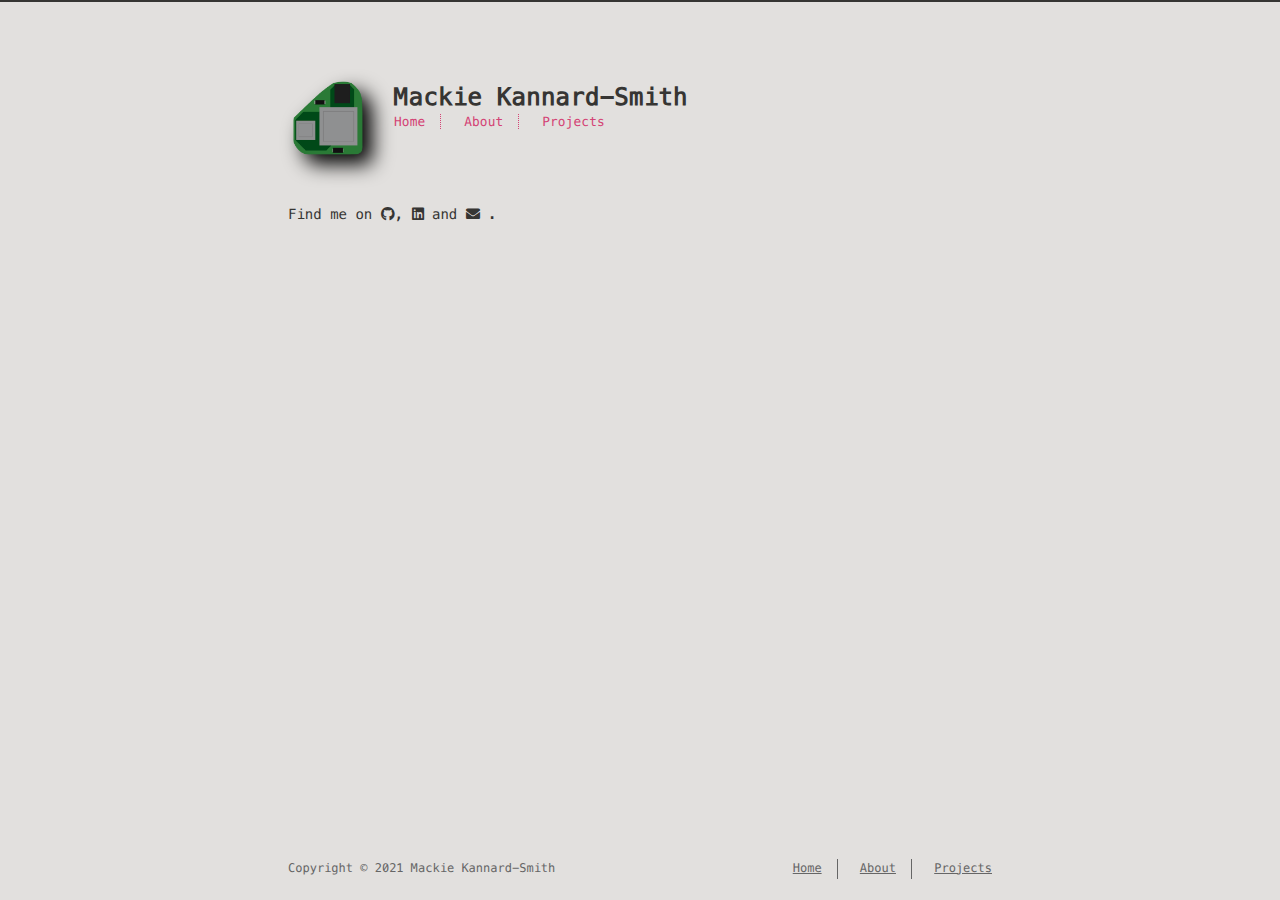
==== index.html @ f0db7b60 "Site updated: 2021-08-09 23:15:22" ====
<!DOCTYPE html>
<html lang=en>
<head>
    <!-- so meta -->
    <meta charset="utf-8">
    <meta http-equiv="X-UA-Compatible" content="IE=edge">
    <meta name="HandheldFriendly" content="True">
    <meta name="viewport" content="width=device-width, initial-scale=1, maximum-scale=5" />
    <meta property="og:type" content="website">
<meta property="og:title" content="Mackie Kannard-Smith">
<meta property="og:url" content="https://mackieks.com/">
<meta property="og:site_name" content="Mackie Kannard-Smith">
<meta property="og:locale" content="en_US">
<meta property="article:author" content="Mackie Kannard-Smith">
<meta name="twitter:card" content="summary">
    
    
      
        
          <link rel="shortcut icon" href="/images/favicon.ico">
        
      
      
        
          <link rel="icon" type="image/png" href="/images/favicon-192x192.png" sizes="192x192">
        
      
      
        
          <link rel="apple-touch-icon" sizes="180x180" href="/images/favicon-192x192.png">
        
      
    
    <!-- title -->
    <title>Mackie Kannard-Smith</title>
    <!-- styles -->
    
<link rel="stylesheet" href="/css/style.css">

    <!-- persian styles -->
    
    <!-- rss -->
    
    
	<!-- mathjax -->
	
<meta name="generator" content="Hexo 5.4.0"></head>

<body class="max-width mx-auto px3 ltr">
    
    <div class="content index py4">
        
          <header id="header">
  <a href="/">
  
    
      <div id="logo" style="background-image: url(/images/logo.png);"></div>
    
  
    <div id="title">
      <h1>Mackie Kannard-Smith</h1>
    </div>
  </a>
  <div id="nav">
    <ul>
      <li class="icon">
        <a href="#" aria-label="Menu"><i class="fas fa-bars fa-2x"></i></a>
      </li>
       
        <li><a href="/">Home</a></li>
       
        <li><a href="/about/">About</a></li>
       
        <li><a href="/projects/">Projects</a></li>
      
    </ul>
  </div>
</header>

        
        <section id="about">
  
  
    <p>
      Find me on
      
      
      
        
          <a class="icon" target="_blank" rel="noopener" href="http://github.com/mackieks" aria-label="github">
            <i class="fab fa-github"></i><!--
      ---></a><!--
    ---><!--
    --->, 
        
      
        
          <a class="icon" target="_blank" rel="noopener" href="https://www.linkedin.com/in/macklin-kannard-smith-18a9951a2/" aria-label="linkedin">
            <i class="fab fa-linkedin"></i><!--
      ---></a><!--
    ---><!--
    ---> and 
        
      
        
          <a class="icon" target="_blank" rel="noopener" href="mailto:kannardsmith@gmail.com" aria-label="mail">
            <i class="fas fa-envelope"></i><!--
      ---></a>
        <!--
    --->.
        
      
    </p>
  
</section>


        
        <footer id="footer">
  <div class="footer-left">
    Copyright &copy;
    
    
    2021
    Mackie Kannard-Smith
  </div>
  <div class="footer-right">
    <nav>
      <ul>
         
          <li><a href="/">Home</a></li>
         
          <li><a href="/about/">About</a></li>
         
          <li><a href="/projects/">Projects</a></li>
        
      </ul>
    </nav>
  </div>
</footer>

    </div>
    <!-- styles -->



  <link rel="preload" as="style" href="https://cdnjs.cloudflare.com/ajax/libs/font-awesome/5.15.2/css/all.min.css" crossorigin="anonymous" onload="this.onload=null;this.rel='stylesheet'"/>


    <!-- jquery -->
 
  <script src="https://cdnjs.cloudflare.com/ajax/libs/jquery/3.6.0/jquery.min.js" crossorigin="anonymous"></script> 




<!-- clipboard -->


<script src="/js/main.js"></script>

<!-- search -->

<!-- Google Analytics -->

<!-- Baidu Analytics -->

<!-- Cloudflare Analytics -->

<!-- Umami Analytics -->

<!-- Disqus Comments -->


</body>
</html>
---- css/style.css ----
.inline {
  display: inline;
}
.block {
  display: block;
}
.inline-block {
  display: inline-block;
}
.table {
  display: table;
}
.table-cell {
  display: table-cell;
}
.overflow-hidden {
  overflow: hidden;
}
.overflow-scroll {
  overflow: scroll;
}
.overflow-auto {
  overflow: auto;
}
.clearfix:before,
.clearfix:after {
  display: table;
  content: " ";
}
.clearfix:after {
  clear: both;
}
.left {
  float: left;
}
.right {
  float: right;
}
.fit {
  max-width: 100%;
}
.truncate {
  display: inline-block;
  overflow: hidden;
  text-overflow: ellipsis;
  white-space: nowrap;
}
.max-width-1 {
  max-width: 24rem;
}
.max-width-2 {
  max-width: 32rem;
}
.max-width-3 {
  max-width: 48rem;
}
.max-width-4 {
  max-width: 64rem;
}
.border-box {
  box-sizing: border-box;
}
.m0 {
  margin: 0;
}
.mt0 {
  margin-top: 0;
}
.mr0 {
  margin-right: 0;
}
.mb0 {
  margin-bottom: 0;
}
.ml0 {
  margin-left: 0;
}
.mx0 {
  margin-right: 0;
  margin-left: 0;
}
.my0 {
  margin-top: 0;
  margin-bottom: 0;
}
.m1 {
  margin: 0.5rem;
}
.mt1 {
  margin-top: 0.5rem;
}
.mr1 {
  margin-right: 0.5rem;
}
.mb1 {
  margin-bottom: 0.5rem;
}
.ml1 {
  margin-left: 0.5rem;
}
.mx1 {
  margin-right: 0.5rem;
  margin-left: 0.5rem;
}
.my1 {
  margin-top: 0.5rem;
  margin-bottom: 0.5rem;
}
.m2 {
  margin: 1rem;
}
.mt2 {
  margin-top: 1rem;
}
.mr2 {
  margin-right: 1rem;
}
.mb2 {
  margin-bottom: 1rem;
}
.ml2 {
  margin-left: 1rem;
}
.mx2 {
  margin-right: 1rem;
  margin-left: 1rem;
}
.my2 {
  margin-top: 1rem;
  margin-bottom: 1rem;
}
.m3 {
  margin: 2rem;
}
.mt3 {
  margin-top: 2rem;
}
.mr3 {
  margin-right: 2rem;
}
.mb3 {
  margin-bottom: 2rem;
}
.ml3 {
  margin-left: 2rem;
}
.mx3 {
  margin-right: 2rem;
  margin-left: 2rem;
}
.my3 {
  margin-top: 2rem;
  margin-bottom: 2rem;
}
.m4 {
  margin: 4rem;
}
.mt4 {
  margin-top: 4rem;
}
.mr4 {
  margin-right: 4rem;
}
.mb4 {
  margin-bottom: 4rem;
}
.ml4 {
  margin-left: 4rem;
}
.mx4 {
  margin-right: 4rem;
  margin-left: 4rem;
}
.my4 {
  margin-top: 4rem;
  margin-bottom: 4rem;
}
.mxn1 {
  margin-right: -0.5rem;
  margin-left: -0.5rem;
}
.mxn2 {
  margin-right: -1rem;
  margin-left: -1rem;
}
.mxn3 {
  margin-right: -2rem;
  margin-left: -2rem;
}
.mxn4 {
  margin-right: -4rem;
  margin-left: -4rem;
}
.ml-auto {
  margin-left: auto;
}
.mr-auto {
  margin-right: auto;
}
.mx-auto {
  margin-right: auto;
  margin-left: auto;
}
.p0 {
  padding: 0;
}
.pt0 {
  padding-top: 0;
}
.pr0 {
  padding-right: 0;
}
.pb0 {
  padding-bottom: 0;
}
.pl0 {
  padding-left: 0;
}
.px0 {
  padding-right: 0;
  padding-left: 0;
}
.py0 {
  padding-top: 0;
  padding-bottom: 0;
}
.p1 {
  padding: 0.5rem;
}
.pt1 {
  padding-top: 0.5rem;
}
.pr1 {
  padding-right: 0.5rem;
}
.pb1 {
  padding-bottom: 0.5rem;
}
.pl1 {
  padding-left: 0.5rem;
}
.py1 {
  padding-top: 0.5rem;
  padding-bottom: 0.5rem;
}
.px1 {
  padding-right: 0.5rem;
  padding-left: 0.5rem;
}
.p2 {
  padding: 1rem;
}
.pt2 {
  padding-top: 1rem;
}
.pr2 {
  padding-right: 1rem;
}
.pb2 {
  padding-bottom: 1rem;
}
.pl2 {
  padding-left: 1rem;
}
.py2 {
  padding-top: 1rem;
  padding-bottom: 1rem;
}
.px2 {
  padding-right: 1rem;
  padding-left: 1rem;
}
.p3 {
  padding: 2rem;
}
.pt3 {
  padding-top: 2rem;
}
.pr3 {
  padding-right: 2rem;
}
.pb3 {
  padding-bottom: 2rem;
}
.pl3 {
  padding-left: 2rem;
}
.py3 {
  padding-top: 2rem;
  padding-bottom: 2rem;
}
.px3 {
  padding-right: 2rem;
  padding-left: 2rem;
}
.p4 {
  padding: 4rem;
}
.pt4 {
  padding-top: 4rem;
}
.pr4 {
  padding-right: 4rem;
}
.pb4 {
  padding-bottom: 4rem;
}
.pl4 {
  padding-left: 4rem;
}
.py4 {
  padding-top: 4rem;
  padding-bottom: 4rem;
}
.px4 {
  padding-right: 4rem;
  padding-left: 4rem;
}
body h1,
body .h1 {
  display: block;
  margin-top: 3rem;
  margin-bottom: 1rem;
  color: #d44375;
  letter-spacing: 0.01em;
  font-weight: 700;
  font-style: normal;
  font-size: 1.5em;
  -moz-osx-font-smoothing: grayscale;
  -webkit-font-smoothing: antialiased;
}
body h2,
body .h2 {
  position: relative;
  display: block;
  margin-top: 2rem;
  margin-bottom: 0.5rem;
  color: #111;
  text-transform: none;
  letter-spacing: normal;
  font-weight: bold;
  font-size: 1rem;
}
body h3 {
  color: #111;
  text-decoration: underline;
  font-weight: bold;
  font-size: 0.9rem;
}
body h4,
body h5,
body h6 {
  display: inline;
  text-decoration: none;
  color: #666;
  font-weight: bold;
  font-size: 0.9rem;
}
body h3,
body h4,
body h5,
body h6 {
  margin-top: 0.9rem;
  margin-bottom: 0.5rem;
}
body hr {
  border: 0.5px dashed #666;
  opacity: 0.5;
  margin: 0;
  margin-top: 20px;
  margin-bottom: 20px;
}
body strong {
  font-weight: bold;
}
body em,
body cite {
  font-style: italic;
}
body sup,
body sub {
  position: relative;
  vertical-align: baseline;
  font-size: 0.75em;
  line-height: 0;
}
body sup {
  top: -0.5em;
}
body sub {
  bottom: -0.2em;
}
body small {
  font-size: 0.85em;
}
body acronym,
body abbr {
  border-bottom: 1px dotted;
}
body ul,
body ol,
body dl {
  line-height: 1.725;
}
body ul ul,
body ol ul,
body ul ol,
body ol ol {
  margin-top: 0;
  margin-bottom: 0;
}
body ol {
  list-style: decimal;
}
body dt {
  font-weight: bold;
}
body table {
  width: 100%;
  border-collapse: collapse;
  text-align: left;
  font-size: 12px;
  overflow: auto;
  display: block;
}
body th {
  padding: 8px;
  border-bottom: 1px dashed #666;
  color: #111;
  font-weight: bold;
  font-size: 13px;
}
body td {
  padding: 0 8px;
  border-bottom: none;
}
@font-face {
  font-style: normal;
  font-family: "Meslo LG";
  src: local("Meslo LG S"), url("../lib/meslo-LG/MesloLGS-Regular.ttf") format("truetype");
}
*,
*:before,
*:after {
  box-sizing: border-box;
}
html {
  margin: 0;
  padding: 0;
  height: 100%;
  border-top: 2px solid #363533;
  -webkit-text-size-adjust: 100%;
  -ms-text-size-adjust: 100%;
}
body {
  margin: 0;
  height: 100%;
  background-color: #e2e0de;
  color: #363533;
  font-display: swap;
  font-weight: 400;
  font-size: 14px;
  font-family: "Menlo", "Meslo LG", monospace;
  line-height: 1.725;
  text-rendering: geometricPrecision;
  flex: 1;
  -moz-osx-font-smoothing: grayscale;
  -webkit-font-smoothing: antialiased;
}
.content {
  position: relative;
  display: flex;
  flex-direction: column;
  min-height: 100%;
  overflow-wrap: break-word;
}
.content p {
  hyphens: auto;
  -moz-hyphens: auto;
  -ms-hyphens: auto;
  -webkit-hyphens: auto;
}
.content code {
  hyphens: manual;
  -moz-hyphens: manual;
  -ms-hyphens: manual;
  -webkit-hyphens: manual;
}
.content a {
  color: #363533;
  text-decoration: none;
  background-image: linear-gradient(transparent, transparent 5px, #363533 5px, #363533);
  background-position: bottom;
  background-size: 100% 6px;
  background-repeat: repeat-x;
}
.content a:hover {
  background-image: linear-gradient(transparent, transparent 4px, #2bbc8a 4px, #2bbc8a);
}
.content a.icon {
  background: none;
}
.content a.icon:hover {
  color: #2bbc8a;
}
.content h1 a,
.content .h1 a,
.content h2 a,
.content h3 a,
.content h4 a,
.content h5 a,
.content h6 a {
  background: none;
  color: inherit;
  text-decoration: none;
}
.content h1 a:hover,
.content .h1 a:hover,
.content h2 a:hover,
.content h3 a:hover,
.content h4 a:hover,
.content h5 a:hover,
.content h6 a:hover {
  background-image: linear-gradient(transparent, transparent 6px, #2bbc8a 6px, #2bbc8a);
  background-position: bottom;
  background-size: 100% 6px;
  background-repeat: repeat-x;
}
.content h6 a {
  background: none;
  color: inherit;
  text-decoration: none;
}
.content h6 a:hover {
  background-image: linear-gradient(transparent, transparent 6px, #2bbc8a 6px, #2bbc8a);
  background-position: bottom;
  background-size: 100% 6px;
  background-repeat: repeat-x;
}
@media (min-width: 540px) {
  .image-wrap {
    flex-direction: row;
    margin-bottom: 2rem;
  }
  .image-wrap .image-block {
    flex: 1 0 35%;
    margin-right: 2rem;
  }
  .image-wrap p {
    flex: 1 0 65%;
  }
}
.max-width {
  max-width: 48rem;
}
@media (max-width: 480px) {
  .px3 {
    padding-right: 1rem;
    padding-left: 1rem;
  }
  .my4 {
    margin-top: 2rem;
    margin-bottom: 2rem;
  }
}
@media (min-width: 480px) {
  p {
    text-align: justify;
  }
}
#header {
  margin: 0 auto 2rem;
  width: 100%;
}
#header h1,
#header .h1 {
  margin-top: 15px;
  margin-bottom: 0;
  color: #363533;
  letter-spacing: 0.01em;
  font-weight: 700;
  font-style: normal;
  font-size: 1.5rem;
  line-height: 2rem;
  -moz-osx-font-smoothing: grayscale;
  -webkit-font-smoothing: antialiased;
}
#header a {
  background: none;
  color: inherit;
  text-decoration: none;
}
#header #logo {
  display: inline-block;
  float: left;
  margin-right: 20px;
  width: 86px;
  height: 75px;
  border-radius: 5px;
  background-size: 86px 75px;
  background-repeat: no-repeat;
  filter: drop-shadow(10px 10px 10px #000);
  -webkit-filter: drop-shadow(10px 10px 10px #000);
}
#header #nav {
  color: #d44375;
  letter-spacing: 0.01em;
  font-weight: 200;
  font-style: normal;
  font-size: 0.8rem;
}
#header #nav ul {
  margin: 0;
  padding: 0;
  list-style-type: none;
  line-height: 15px;
}
#header #nav ul a {
  margin-right: 15px;
  color: #d44375;
}
#header #nav ul a:hover {
  background-image: linear-gradient(transparent, transparent 5px, #d44375 5px, #d44375);
  background-position: bottom;
  background-size: 100% 6px;
  background-repeat: repeat-x;
}
#header #nav ul li {
  display: inline-block;
  margin-right: 15px;
  border-right: 1px dotted;
  border-color: #d44375;
  vertical-align: middle;
}
#header #nav ul .icon {
  display: none;
}
#header #nav ul li:last-child {
  margin-right: 0;
  border-right: 0;
}
#header #nav ul li:last-child a {
  margin-right: 0;
}
@media screen and (max-width: 480px) {
  #header #title {
    display: table;
    margin-right: 5rem;
    min-height: 75px;
  }
  #header #title h1 {
    display: table-cell;
    vertical-align: middle;
  }
  #header #nav ul a:hover {
    background: none;
  }
  #header #nav ul li {
    display: none;
    border-right: 0;
  }
  #header #nav ul li.icon {
    position: absolute;
    top: 77px;
    right: 1rem;
    display: inline-block;
  }
  #header #nav ul.responsive li {
    display: block;
  }
  #header #nav li:not(:first-child) {
    padding-top: 1rem;
    padding-left: 106px;
    font-size: 1rem;
  }
}
#header-post {
  position: fixed;
  top: 2rem;
  right: 0;
  display: inline-block;
  float: right;
  z-index: 100;
}
#header-post a {
  background: none;
  color: inherit;
  text-decoration: none;
}
#header-post a.icon {
  background: none;
}
#header-post a.icon:hover {
  color: #2bbc8a;
}
#header-post ol {
  list-style-type: none;
}
#header-post ul {
  display: inline-block;
  margin: 0;
  padding: 0;
  list-style-type: none;
}
#header-post ul li {
  display: inline-block;
  margin-right: 15px;
  vertical-align: middle;
}
#header-post ul li:last-child {
  margin-right: 0;
}
#header-post #menu-icon {
  float: right;
  margin-right: 2rem;
  margin-left: 15px;
}
#header-post #menu-icon:hover {
  color: #d44375;
}
#header-post #menu-icon-tablet {
  float: right;
  margin-right: 2rem;
  margin-left: 15px;
}
#header-post #menu-icon-tablet:hover {
  color: #d44375;
}
#header-post #top-icon-tablet {
  position: fixed;
  right: 2rem;
  bottom: 2rem;
  margin-right: 2rem;
  margin-left: 15px;
}
#header-post #top-icon-tablet:hover {
  color: #d44375;
}
#header-post .active {
  color: #d44375;
}
#header-post #menu {
  display: none;
  margin-right: 2rem;
}
#header-post #nav {
  color: #d44375;
  letter-spacing: 0.01em;
  font-weight: 200;
  font-style: normal;
  font-size: 0.8rem;
}
#header-post #nav ul {
  line-height: 15px;
}
#header-post #nav ul a {
  margin-right: 15px;
  color: #d44375;
}
#header-post #nav ul a:hover {
  background-image: linear-gradient(transparent, transparent 5px, #d44375 5px, #d44375);
  background-position: bottom;
  background-size: 100% 6px;
  background-repeat: repeat-x;
}
#header-post #nav ul li {
  border-right: 1px dotted #d44375;
}
#header-post #nav ul li:last-child {
  margin-right: 0;
  border-right: 0;
}
#header-post #nav ul li:last-child a {
  margin-right: 0;
}
#header-post #actions {
  float: right;
  margin-top: 2rem;
  margin-right: 2rem;
  width: 100%;
  text-align: right;
}
#header-post #actions ul {
  display: block;
}
#header-post #actions .info {
  display: block;
  font-style: italic;
}
#header-post #share {
  clear: both;
  padding-top: 1rem;
  padding-right: 2rem;
  text-align: right;
}
#header-post #share li {
  display: block;
  margin: 0;
}
#header-post #toc {
  float: right;
  clear: both;
  overflow: auto;
  margin-top: 1rem;
  padding-right: 2rem;
  max-width: 20em;
  max-height: calc(95vh - 7rem);
  text-align: right;
}
#header-post #toc a:hover {
  color: #2bbc8a;
}
#header-post #toc .toc-level-1 > .toc-link {
  display: none;
}
#header-post #toc .toc-level-2 {
  color: #363533;
  font-size: 0.8rem;
}
#header-post #toc .toc-level-2:before {
  color: #d44375;
  content: "#";
}
#header-post #toc .toc-level-3 {
  color: #666;
  font-size: 0.7rem;
}
#header-post #toc .toc-level-4 {
  color: #525252;
  font-size: 0.4rem;
}
#header-post #toc .toc-level-5 {
  display: none;
}
#header-post #toc .toc-level-6 {
  display: none;
}
#header-post #toc .toc-number {
  display: none;
}
@media screen and (max-width: 500px) {
  #header-post {
    display: none;
  }
}
@media screen and (max-width: 900px) {
  #header-post #menu-icon {
    display: none;
  }
  #header-post #actions {
    display: none;
  }
}
@media screen and (max-width: 1199px) {
  #header-post #toc {
    display: none;
  }
}
@media screen and (min-width: 900px) {
  #header-post #menu-icon-tablet {
    display: none !important;
  }
  #header-post #top-icon-tablet {
    display: none !important;
  }
}
@media screen and (min-width: 1199px) {
  #header-post #actions {
    width: auto;
  }
  #header-post #actions ul {
    display: inline-block;
    float: right;
  }
  #header-post #actions .info {
    display: inline;
    float: left;
    margin-right: 2rem;
    font-style: italic;
  }
}
@media print {
  #header-post {
    display: none;
  }
  #footer-post-container {
    display: none;
  }
}
#footer-post {
  position: fixed;
  right: 0;
  bottom: 0;
  left: 0;
  z-index: 5000000;
  width: 100%;
  border-top: 1px solid #666;
  background: #dedcd9;
  transition: opacity 0.2s;
}
#footer-post a {
  background: none;
  color: inherit;
  text-decoration: none;
}
#footer-post a.icon {
  background: none;
}
#footer-post a.icon:hover {
  color: #2bbc8a;
}
#footer-post #nav-footer {
  padding-right: 1rem;
  padding-left: 1rem;
  background: #cdcac6;
  text-align: center;
}
#footer-post #nav-footer a {
  color: #d44375;
  font-size: 1em;
}
#footer-post #nav-footer a:hover {
  background-image: linear-gradient(transparent, transparent 5px, #d44375 5px, #d44375);
  background-position: bottom;
  background-size: 100% 6px;
  background-repeat: repeat-x;
}
#footer-post #nav-footer ul {
  display: table;
  margin: 0;
  padding: 0;
  width: 100%;
  list-style-type: none;
}
#footer-post #nav-footer ul li {
  display: inline-table;
  padding: 10px;
  width: 20%;
  vertical-align: middle;
}
#footer-post #actions-footer {
  overflow: auto;
  margin-top: 1rem;
  margin-bottom: 1rem;
  padding-right: 1rem;
  padding-left: 1rem;
  width: 100%;
  text-align: center;
  white-space: nowrap;
}
#footer-post #actions-footer a {
  display: inline-block;
  padding-left: 1rem;
  color: #d44375;
}
#footer-post #share-footer {
  padding-right: 1rem;
  padding-left: 1rem;
  background: #cdcac6;
  text-align: center;
}
#footer-post #share-footer ul {
  display: table;
  margin: 0;
  padding: 0;
  width: 100%;
  list-style-type: none;
}
#footer-post #share-footer ul li {
  display: inline-table;
  padding: 10px;
  width: 20%;
  vertical-align: middle;
}
#footer-post #toc-footer {
  clear: both;
  padding-top: 1rem;
  padding-bottom: 1rem;
  background: #cdcac6;
  text-align: left;
}
#footer-post #toc-footer ol {
  margin: 0;
  padding-left: 20px;
  list-style-type: none;
}
#footer-post #toc-footer ol li {
  line-height: 30px;
}
#footer-post #toc-footer a:hover {
  color: #2bbc8a;
}
#footer-post #toc-footer .toc-level-1 > .toc-link {
  display: none;
}
#footer-post #toc-footer .toc-level-2 {
  color: #363533;
  font-size: 0.8rem;
}
#footer-post #toc-footer .toc-level-2:before {
  color: #d44375;
  content: "#";
}
#footer-post #toc-footer .toc-level-3 {
  color: #666;
  font-size: 0.7rem;
  line-height: 15px;
}
#footer-post #toc-footer .toc-level-4 {
  display: none;
}
#footer-post #toc-footer .toc-level-5 {
  display: none;
}
#footer-post #toc-footer .toc-level-6 {
  display: none;
}
#footer-post #toc-footer .toc-number {
  display: none;
}
@media screen and (min-width: 500px) {
  #footer-post-container {
    display: none;
  }
}
.post-list {
  padding: 0;
}
.post-list .post-item {
  margin-bottom: 1rem;
  margin-left: 0;
  list-style-type: none;
}
.post-list .post-item .meta {
  display: block;
  margin-right: 16px;
  min-width: 100px;
  color: #666;
  font-size: 14px;
}
@media (min-width: 480px) {
  .post-list .post-item {
    display: flex;
    margin-bottom: 5px;
  }
  .post-list .post-item .meta {
    text-align: left;
  }
}
.project-list {
  padding: 0;
  list-style: none;
}
.project-list .project-item {
  margin-bottom: 5px;
}
.project-list .project-item p {
  display: inline;
}
article header .posttitle {
  margin-top: 0;
  margin-bottom: 0;
  text-transform: none;
  font-size: 1.5em;
  line-height: 1.25;
}
article header .meta {
  margin-top: 0;
  margin-bottom: 1rem;
}
article header .meta * {
  color: #666;
  font-size: 0.85rem;
}
article header .author {
  text-transform: uppercase;
  letter-spacing: 0.01em;
  font-weight: 700;
}
article header .postdate {
  display: inline;
}
article .content h2:before {
  position: absolute;
  top: -4px;
  left: -1rem;
  color: #d44375;
  content: "#";
  font-weight: bold;
  font-size: 1.2rem;
}
article .content img,
article .content video {
  display: block;
  margin: auto;
  max-width: 100%;
  height: auto;
}
article .content .video-container {
  position: relative;
  overflow: hidden;
  padding-top: 56.25%;
  height: 0;
}
article .content .video-container iframe,
article .content .video-container object,
article .content .video-container embed {
  position: absolute;
  top: 0;
  left: 0;
  margin-top: 0;
  width: 100%;
  height: 100%;
}
article .content blockquote {
  margin: 1rem 10px;
  padding: 0.5em 10px;
  background: inherit;
  color: #ab2251;
  quotes: "\201C" "\201D" "\2018" "\2019";
  font-weight: bold;
}
article .content blockquote p {
  margin: 0;
}
article .content blockquote:before {
  margin-right: 0.25em;
  color: #ab2251;
  content: "\201C";
  vertical-align: -0.4em;
  font-size: 2em;
  line-height: 0.1em;
}
article .content blockquote footer {
  margin: line-height 0;
  color: #666;
  font-size: 12px;
}
article .content blockquote footer a {
  background-image: linear-gradient(transparent, transparent 5px, #666 5px, #666);
  color: #666;
}
article .content blockquote footer a:hover {
  background-image: linear-gradient(transparent, transparent 4px, #858585 4px, #858585);
  color: #858585;
}
article .content blockquote footer cite:before {
  padding: 0 0.5em;
  content: "—";
}
article .content .pullquote {
  margin: 0;
  width: 45%;
  text-align: left;
}
article .content .pullquote.left {
  margin-right: 1em;
  margin-left: 0.5em;
}
article .content .pullquote.right {
  margin-right: 0.5em;
  margin-left: 1em;
}
article .content .caption {
  position: relative;
  display: block;
  margin-top: 0.5em;
  color: #666;
  text-align: center;
  font-size: 0.9em;
}
.posttitle {
  text-transform: none;
  font-size: 1.5em;
  line-height: 1.25;
}
.article-tag .tag-link {
  background-image: linear-gradient(transparent, transparent 10px, #2bbc8a 10px, #2bbc8a);
  background-position: bottom;
  background-size: 100% 6px;
  background-repeat: repeat-x;
}
.article-tag .tag-link:before {
  content: "#";
}
.article-category .category-link {
  background-image: linear-gradient(transparent, transparent 10px, #2bbc8a 10px, #2bbc8a);
  background-position: bottom;
  background-size: 100% 6px;
  background-repeat: repeat-x;
}
@media (min-width: 480px) {
  .article-tag,
  .article-category {
    display: inline;
  }
  .article-tag:before,
  .article-category:before {
    content: "|";
  }
}
#archive .post-year {
  list-style-type: none;
}
#archive .post-list {
  padding: 0;
}
#archive .post-list .post-item {
  margin-bottom: 1rem;
  margin-left: 0;
  list-style-type: none;
}
#archive .post-list .post-item .meta {
  display: block;
  margin-right: 16px;
  min-width: 100px;
  color: #666;
  font-size: 14px;
}
@media (min-width: 480px) {
  #archive .post-list .post-item {
    display: flex;
    margin-bottom: 5px;
    margin-left: 1rem;
  }
  #archive .post-list .post-item .meta {
    text-align: left;
  }
}
.blog-post-comments {
  margin-top: 4rem;
}
#footer {
  position: absolute;
  bottom: 0;
  margin-bottom: 10px;
  width: 100%;
  color: #666;
  vertical-align: top;
  text-align: center;
  font-size: 12px;
}
#footer ul {
  margin: 0;
  padding: 0;
  list-style: none;
}
#footer li {
  display: inline-block;
  margin-right: 15px;
  border-right: 1px solid;
  border-color: #666;
  vertical-align: middle;
}
#footer li a {
  margin-right: 15px;
}
#footer li:last-child {
  margin-right: 0;
  border-right: 0;
}
#footer li:last-child a {
  margin-right: 0;
}
#footer a {
  color: #666;
  text-decoration: underline;
  background-image: none;
}
#footer a:hover {
  color: #858585;
}
#footer .footer-left {
  height: 20px;
  vertical-align: middle;
  line-height: 20px;
}
@media (min-width: 39rem) {
  #footer {
    display: flex;
    flex-flow: row wrap;
    justify-content: space-between;
    align-items: center;
    align-content: center;
    margin-bottom: 20px;
  }
  #footer .footer-left {
    align-self: flex-start;
    margin-right: 20px;
  }
  #footer .footer-right {
    align-self: flex-end;
  }
}
.pagination {
  display: inline-block;
  margin-top: 2rem;
  width: 100%;
  text-align: center;
}
.pagination .page-number {
  color: #363533;
  font-size: 0.8rem;
}
.pagination a {
  padding: 4px 6px;
  border-radius: 5px;
  background-image: none;
  color: #363533;
  text-decoration: none;
}
.pagination a:hover {
  background-image: none;
}
.pagination a:hover:not(.active) {
  color: #111;
}
.search-input {
  padding: 4px 7px;
  width: 100%;
  outline: none;
  border: solid 1px #666;
  border-radius: 5px;
  background-color: #e2e0de;
  color: #363533;
  font-size: 1.2rem;
  -webkit-border-radius: 5px;
  -moz-border-radius: 5px;
}
.search-input:focus {
  border: solid 1px #d44375;
}
#search-result ul.search-result-list {
  padding: 0;
  list-style-type: none;
}
#search-result li {
  margin: 2em auto;
}
#search-result a.search-result-title {
  background-image: none;
  color: #363533;
  text-transform: capitalize;
  font-weight: bold;
  line-height: 1.2;
}
#search-result p.search-result {
  overflow: hidden;
  margin: 0.4em auto;
  max-height: 13em;
  text-align: justify;
  font-size: 0.8em;
}
#search-result em.search-keyword {
  border-bottom: 1px dashed #2bbc8a;
  color: #2bbc8a;
  font-weight: bold;
}
.search-no-result {
  display: none;
  padding-bottom: 0.5em;
  color: #363533;
}
#tag-cloud .tag-cloud-title {
  color: #666;
}
#tag-cloud .tag-cloud-tags {
  clear: both;
  text-align: center;
}
#tag-cloud .tag-cloud-tags a {
  display: inline-block;
  margin: 10px;
}
.tooltipped {
  position: relative;
}
.tooltipped::after {
  position: absolute;
  z-index: 1000000;
  display: none;
  padding: 0.2em 0.5em;
  -webkit-font-smoothing: subpixel-antialiased;
  color: #e2e0de;
  font-display: swap;
  font-weight: 400;
  font-size: 11.200000000000001px;
  font-family: "Menlo", "Meslo LG", monospace;
  line-height: 1.725;
  text-rendering: geometricPrecision;
  text-align: center;
  word-wrap: break-word;
  white-space: pre;
  content: attr(aria-label);
  background: #363533;
  border-radius: 3px;
  opacity: 0;
}
.tooltipped::before {
  position: absolute;
  z-index: 1000001;
  display: none;
  width: 0;
  height: 0;
  color: #363533;
  pointer-events: none;
  content: '';
  border: 6px solid transparent;
  opacity: 0;
}
.tooltipped:hover::before,
.tooltipped:active::before,
.tooltipped:focus::before,
.tooltipped:hover::after,
.tooltipped:active::after,
.tooltipped:focus::after {
  display: inline-block;
  text-decoration: none;
  animation-name: tooltip-appear;
  animation-duration: 0.1s;
  animation-fill-mode: forwards;
  animation-timing-function: ease-in;
}
.tooltipped-s::after,
.tooltipped-sw::after {
  top: 100%;
  right: 50%;
  margin-top: 6px;
}
.tooltipped-s::before,
.tooltipped-sw::before {
  top: auto;
  right: 50%;
  bottom: -7px;
  margin-right: -6px;
  border-bottom-color: #363533;
}
.tooltipped-sw::after {
  margin-right: -16px;
}
.tooltipped-s::after {
  transform: translateX(50%);
}
@-moz-keyframes tooltip-appear {
  from {
    opacity: 0;
  }
  to {
    opacity: 1;
  }
}
@-webkit-keyframes tooltip-appear {
  from {
    opacity: 0;
  }
  to {
    opacity: 1;
  }
}
@-o-keyframes tooltip-appear {
  from {
    opacity: 0;
  }
  to {
    opacity: 1;
  }
}
@keyframes tooltip-appear {
  from {
    opacity: 0;
  }
  to {
    opacity: 1;
  }
}
#categories .category-list-title {
  color: #666;
}
#categories .category-list .category-list-item .category-list-count {
  color: #666;
}
#categories .category-list .category-list-item .category-list-count:before {
  content: " (";
}
#categories .category-list .category-list-item .category-list-count:after {
  content: ")";
}
.highlight {
  color: #333;
  background: #f8f8f8;
}
.highlight .code .comment,
.highlight .code .quote {
  color: #998;
  font-style: italic;
}
.highlight .code .keyword,
.highlight .code .selector-tag,
.highlight .code .subst {
  color: #333;
  font-weight: bold;
}
.highlight .code .number,
.highlight .code .literal,
.highlight .code .variable,
.highlight .code .template-variable,
.highlight .code .tag .attr {
  color: #008080;
}
.highlight .code .string,
.highlight .code .doctag {
  color: #d14;
}
.highlight .code .title,
.highlight .code .section,
.highlight .code .selector-id {
  color: #900;
  font-weight: bold;
}
.highlight .code .subst {
  font-weight: normal;
}
.highlight .code .type,
.highlight .code .class .title {
  color: #458;
  font-weight: bold;
}
.highlight .code .tag,
.highlight .code .name,
.highlight .code .attribute {
  color: #000080;
  font-weight: normal;
}
.highlight .code .regexp,
.highlight .code .link {
  color: #009926;
}
.highlight .code .symbol,
.highlight .code .bullet {
  color: #990073;
}
.highlight .code .built_in,
.highlight .code .builtin-name {
  color: #0086b3;
}
.highlight .code .meta {
  color: #999;
  font-weight: bold;
}
.highlight .code .deletion {
  background: #fdd;
}
.highlight .code .addition {
  background: #dfd;
}
.highlight .code .emphasis {
  font-style: italic;
}
.highlight .code .strong {
  font-weight: bold;
}
pre {
  overflow-x: auto;
  padding: 10px 15px;
  padding-bottom: 0;
  border: 1px dotted #666;
  border-radius: 4px;
  font-size: 13px;
  font-family: "Menlo", "Meslo LG", monospace;
  line-height: 22px;
  -webkit-border-radius: 4px;
}
pre code {
  display: block;
  padding: 0;
  border: none;
}
code {
  padding: 0 5px;
  border: 1px dotted #666;
  border-radius: 2px;
  -webkit-border-radius: 2px;
}
.highlight {
  overflow-x: auto;
  margin: 1rem 0;
  padding: 10px 15px;
  border-radius: 4px;
  background: #dedcd9;
  font-family: "Menlo", "Meslo LG", monospace;
  -webkit-border-radius: 4px;
}
.highlight figcaption {
  margin: -5px 0 5px;
  color: #757575;
  font-size: 0.9em;
  transform: scale(1);
}
.highlight figcaption a {
  float: right;
  color: #757575;
  font-style: italic;
  font-size: 0.8em;
  background-image: linear-gradient(transparent, transparent 10px, #2bbc8a 10px, #2bbc8a);
  background-position: bottom;
  background-size: 100% 6px;
  background-repeat: repeat-x;
}
.highlight figcaption a:hover {
  color: #919191;
}
.highlight figcaption:before,
.highlight figcaption content: "" {
  display: table;
}
.highlight figcaption:after {
  clear: both;
}
.highlight:hover .btn-copy {
  opacity: 1;
}
.highlight .btn-copy {
  font-size: 1.2rem;
  position: absolute;
  right: 20px;
  opacity: 0;
  transition: opacity 0.2s ease-in;
}
.highlight .btn-copy:hover {
  color: #d44375;
}
.highlight pre {
  margin: 0;
  padding: 0;
  border: none;
  background: none;
}
.highlight table {
  width: auto;
}
.highlight td.gutter {
  text-align: right;
  opacity: 0.2;
}
.highlight .line {
  height: 22px;
}
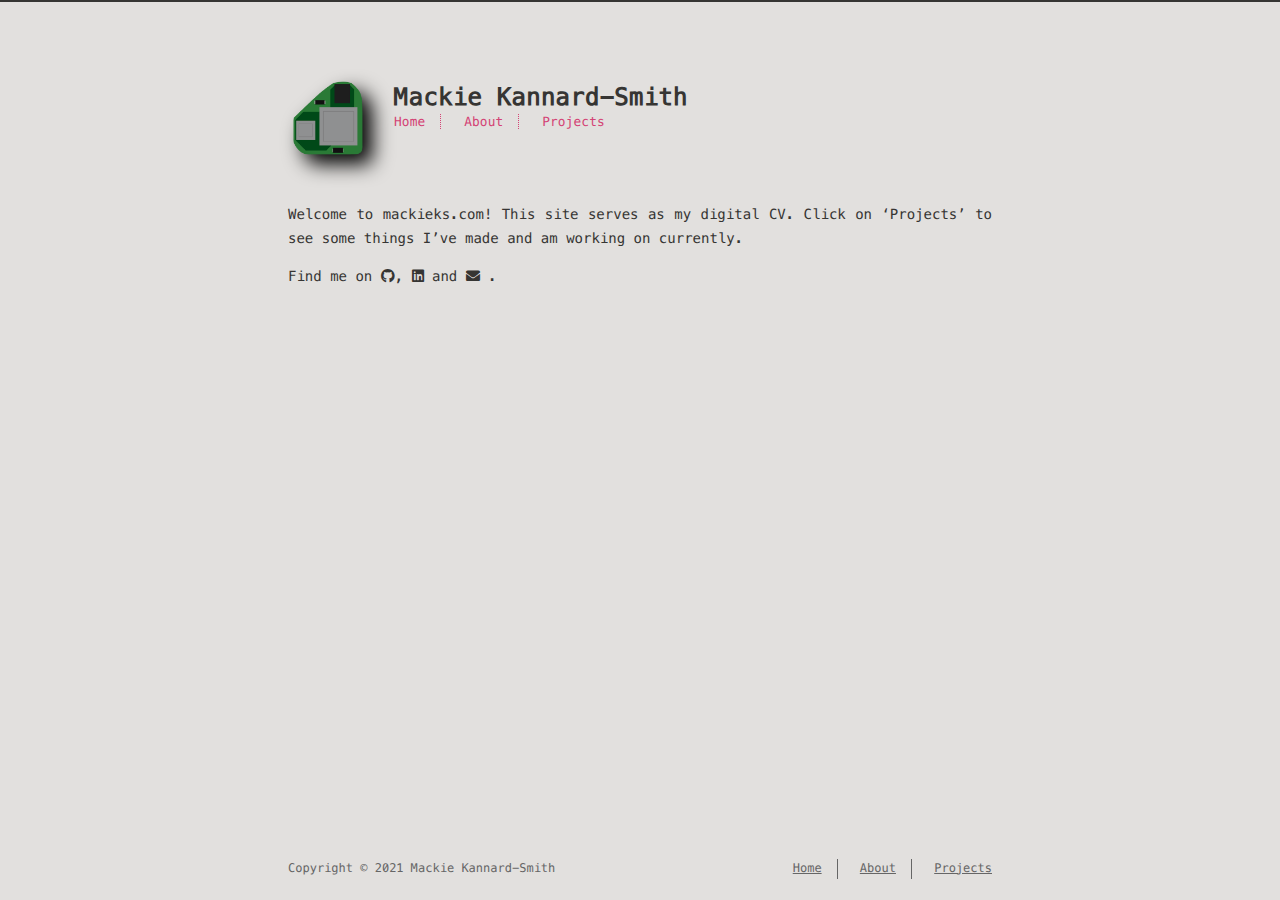
==== commit e5dfa81b: "Site updated: 2021-08-12 15:19:43" ====
--- a/index.html
+++ b/index.html
@@ -6,10 +6,12 @@
     <meta http-equiv="X-UA-Compatible" content="IE=edge">
     <meta name="HandheldFriendly" content="True">
     <meta name="viewport" content="width=device-width, initial-scale=1, maximum-scale=5" />
-    <meta property="og:type" content="website">
+    <meta name="description" content="Welcome to mackieks.com! This site serves as my digital CV. Click on &#39;Projects&#39; to see some things I&#39;ve made and am working on currently.">
+<meta property="og:type" content="website">
 <meta property="og:title" content="Mackie Kannard-Smith">
 <meta property="og:url" content="https://mackieks.com/">
 <meta property="og:site_name" content="Mackie Kannard-Smith">
+<meta property="og:description" content="Welcome to mackieks.com! This site serves as my digital CV. Click on &#39;Projects&#39; to see some things I&#39;ve made and am working on currently.">
 <meta property="og:locale" content="en_US">
 <meta property="article:author" content="Mackie Kannard-Smith">
 <meta name="twitter:card" content="summary">
@@ -79,6 +81,9 @@
 
         
         <section id="about">
+  
+    <p>Welcome to mackieks.com! This site serves as my digital CV. Click on ‘Projects’ to see some things I’ve made and am working on currently.</p>
+
   
   
     <p>
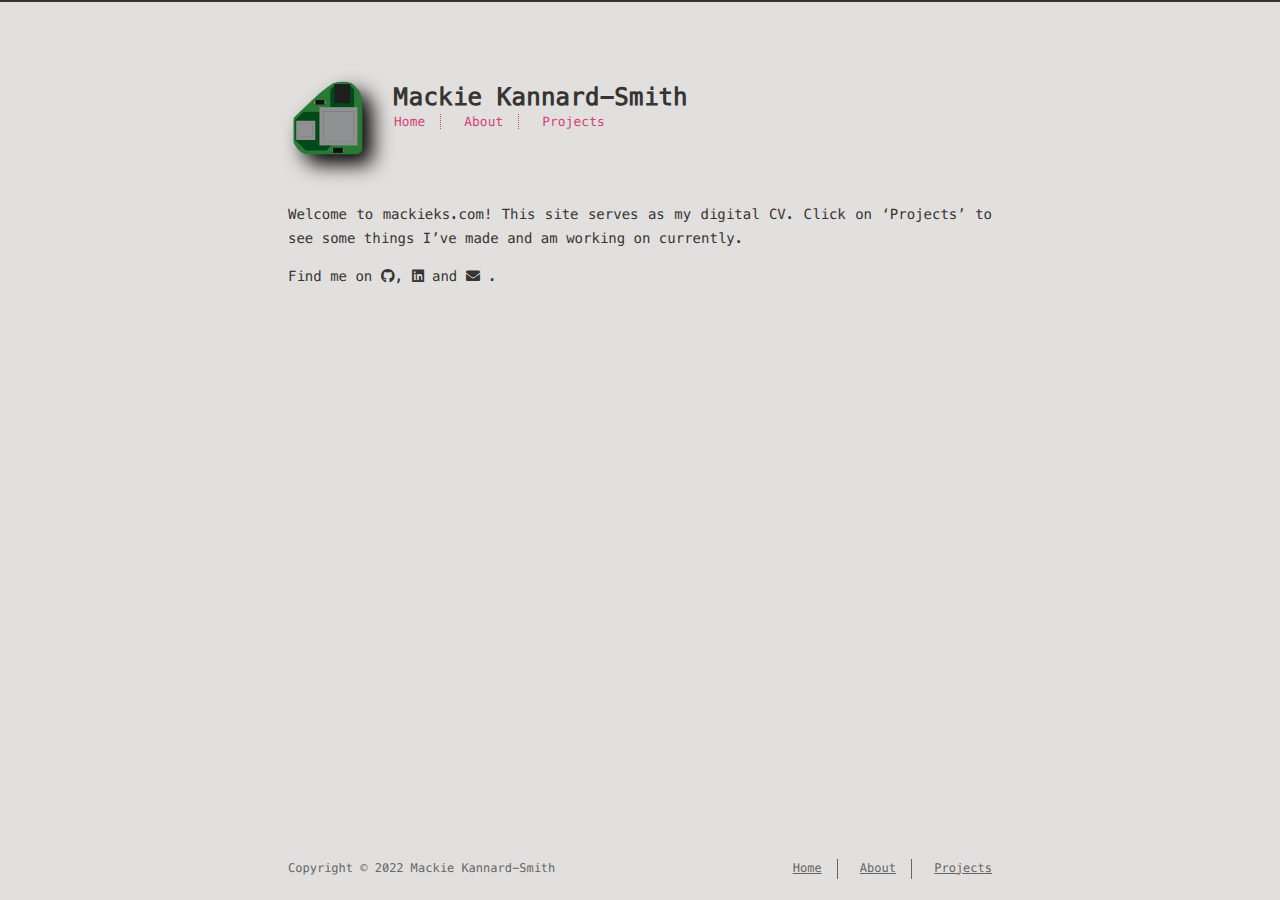
==== commit 8132e422: "Site updated: 2022-07-12 00:21:05" ====
--- a/index.html
+++ b/index.html
@@ -108,7 +108,7 @@
         
       
         
-          <a class="icon" target="_blank" rel="noopener" href="mailto:kannardsmith@gmail.com" aria-label="mail">
+          <a class="icon" target="_blank" rel="noopener" href="mailto:mks@mackieks.com" aria-label="mail">
             <i class="fas fa-envelope"></i><!--
       ---></a>
         <!--
@@ -126,7 +126,7 @@
     Copyright &copy;
     
     
-    2021
+    2022
     Mackie Kannard-Smith
   </div>
   <div class="footer-right">
@@ -168,6 +168,14 @@
 
 <!-- Google Analytics -->
 
+    <script async src="https://www.googletagmanager.com/gtag/js?id=UA-204897472-1"></script>
+    <script>
+        window.dataLayer = window.dataLayer || [];
+        function gtag(){dataLayer.push(arguments);}
+        gtag('js', new Date());
+        gtag('config', 'UA-204897472-1');
+    </script>
+
 <!-- Baidu Analytics -->
 
 <!-- Cloudflare Analytics -->
--- a/css/style.css
+++ b/css/style.css
@@ -1079,15 +1079,6 @@
 }
 article header .postdate {
   display: inline;
-}
-article .content h2:before {
-  position: absolute;
-  top: -4px;
-  left: -1rem;
-  color: #d44375;
-  content: "#";
-  font-weight: bold;
-  font-size: 1.2rem;
 }
 article .content img,
 article .content video {
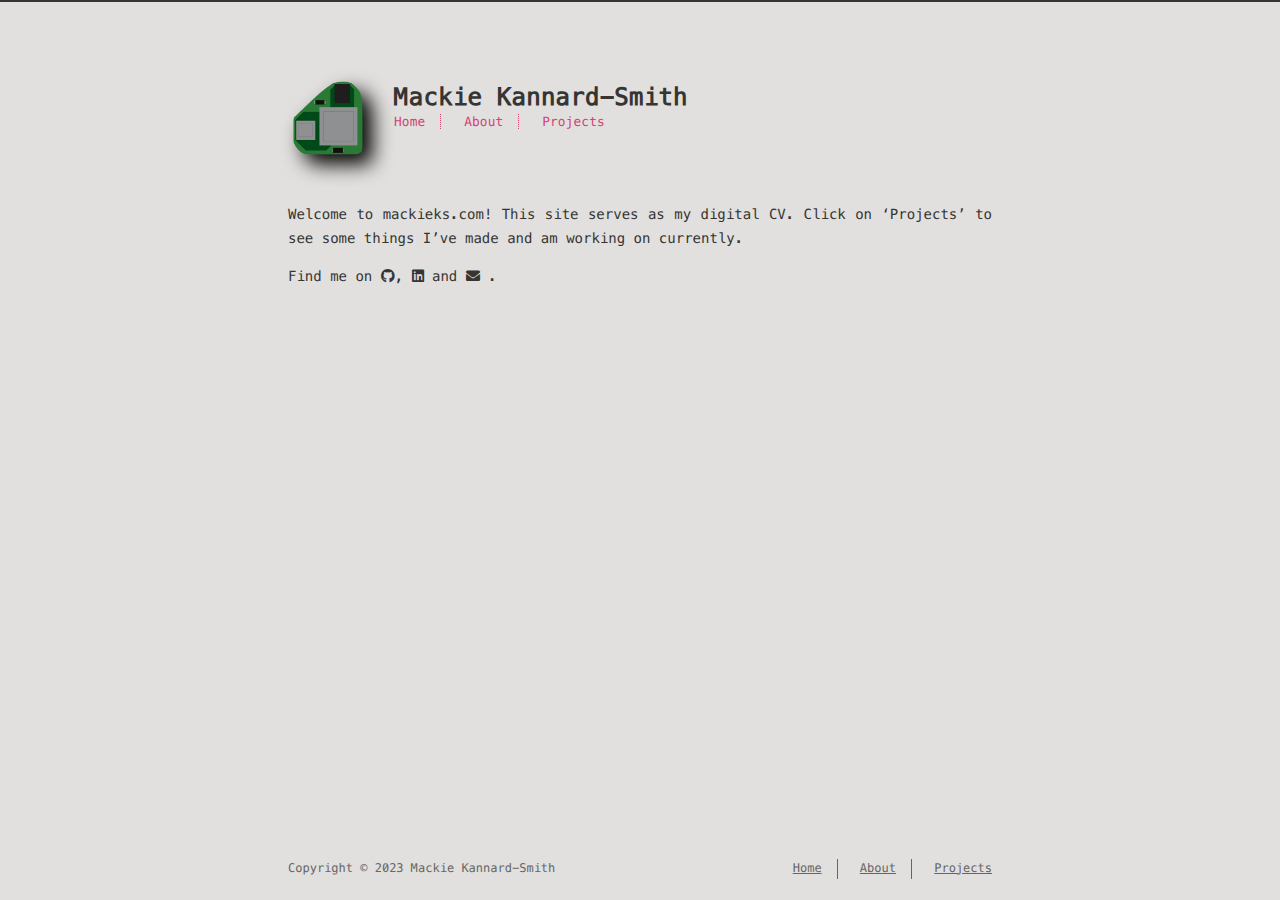
==== commit 0c53f787: "Site updated: 2023-07-05 11:48:44" ====
--- a/index.html
+++ b/index.html
@@ -126,7 +126,7 @@
     Copyright &copy;
     
     
-    2022
+    2023
     Mackie Kannard-Smith
   </div>
   <div class="footer-right">
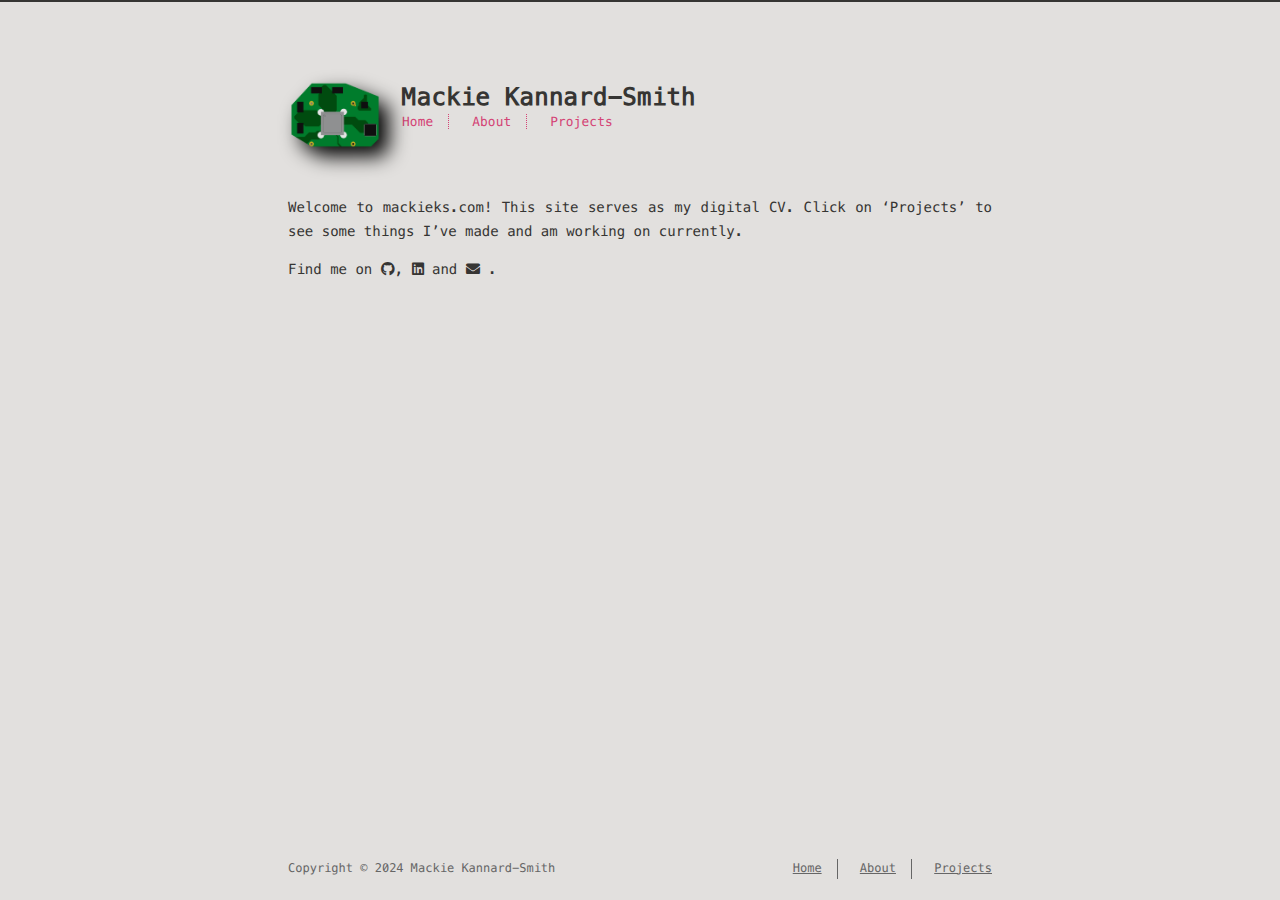
==== commit 853fe539: "Site updated: 2024-01-04 18:18:23" ====
--- a/index.html
+++ b/index.html
@@ -108,7 +108,7 @@
         
       
         
-          <a class="icon" target="_blank" rel="noopener" href="mailto:mks@mackieks.com" aria-label="mail">
+          <a class="icon" target="_blank" rel="noopener" href="mailto:mackie@mackieks.com" aria-label="mail">
             <i class="fas fa-envelope"></i><!--
       ---></a>
         <!--
@@ -126,7 +126,7 @@
     Copyright &copy;
     
     
-    2023
+    2024
     Mackie Kannard-Smith
   </div>
   <div class="footer-right">
--- a/css/style.css
+++ b/css/style.css
@@ -594,10 +594,10 @@
   display: inline-block;
   float: left;
   margin-right: 20px;
-  width: 86px;
-  height: 75px;
+  width: 94px;
+  height: 68px;
   border-radius: 5px;
-  background-size: 86px 75px;
+  background-size: 94px 68px;
   background-repeat: no-repeat;
   filter: drop-shadow(10px 10px 10px #000);
   -webkit-filter: drop-shadow(10px 10px 10px #000);
@@ -646,7 +646,7 @@
   #header #title {
     display: table;
     margin-right: 5rem;
-    min-height: 75px;
+    min-height: 68px;
   }
   #header #title h1 {
     display: table-cell;
@@ -670,7 +670,7 @@
   }
   #header #nav li:not(:first-child) {
     padding-top: 1rem;
-    padding-left: 106px;
+    padding-left: 114px;
     font-size: 1rem;
   }
 }
